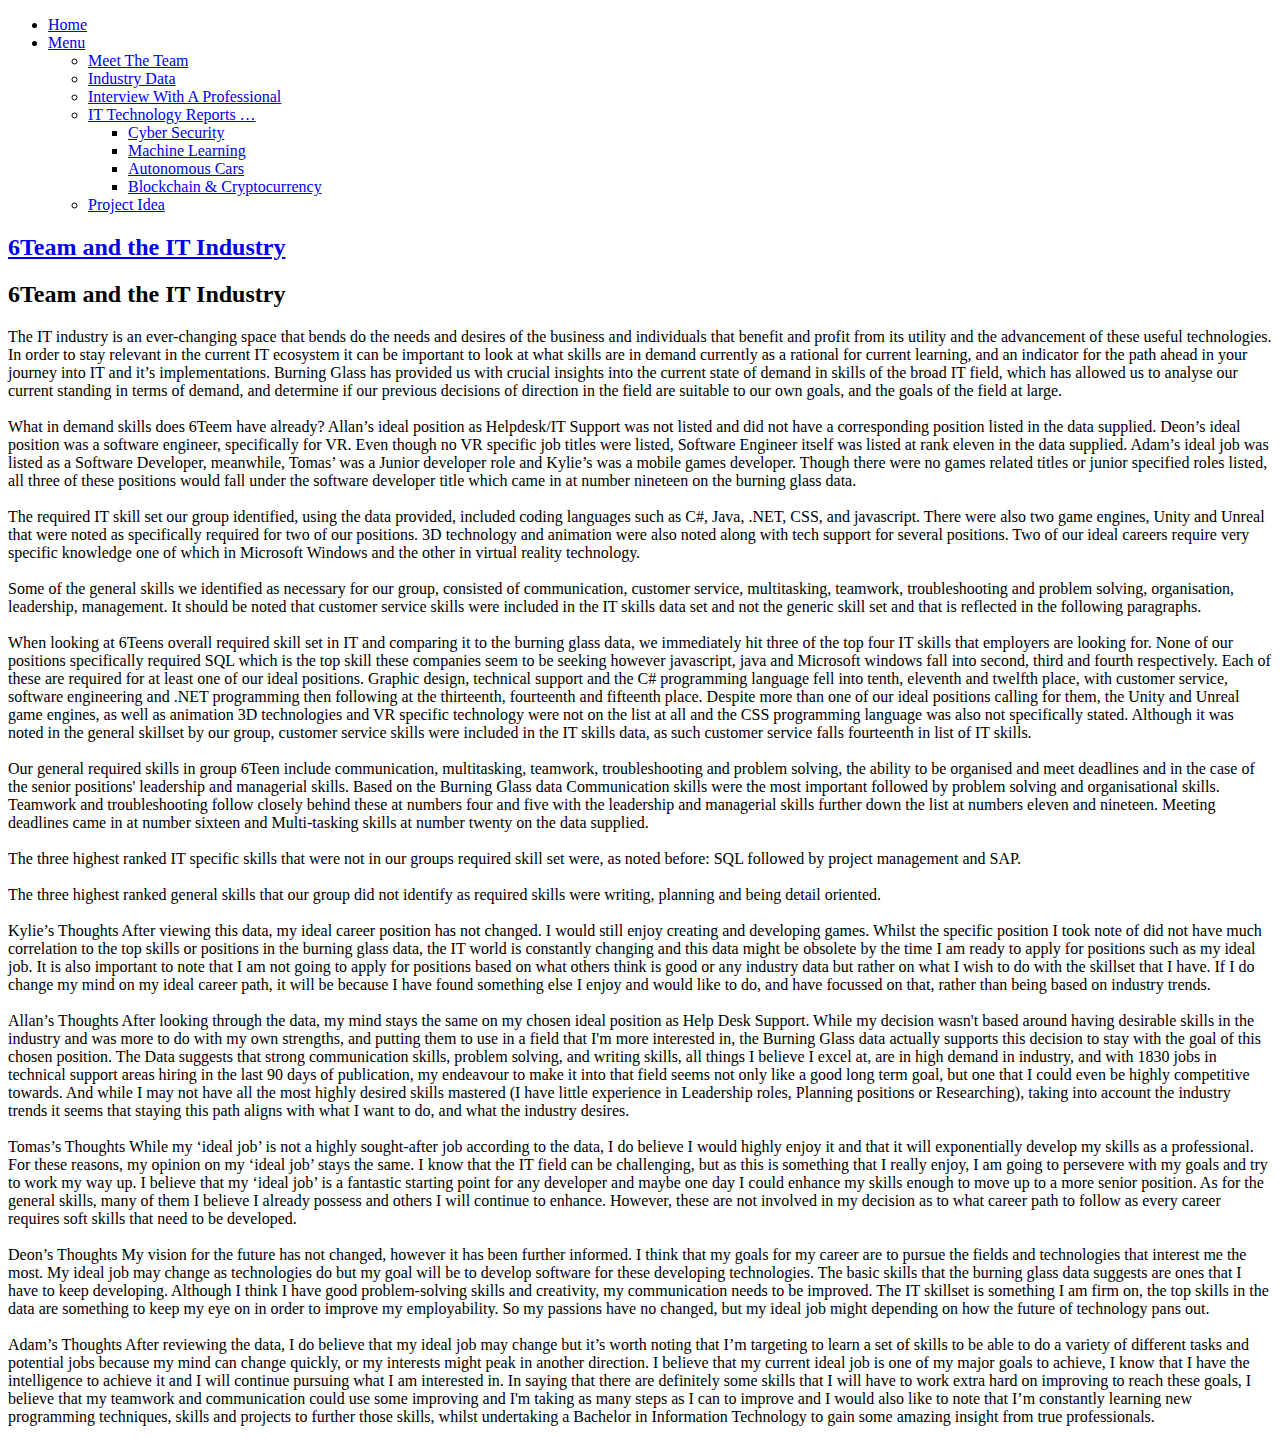
==== industry-data.html @ dd36bb2d "Update industry-data.html" ====
<!DOCTYPE HTML>
<!--
	Helios by HTML5 UP
	html5up.net | @ajlkn
	Free for personal and commercial use under the CCA 3.0 license (html5up.net/license)
-->
<html>
	<head>
		<title>No Sidebar - Helios by HTML5 UP</title>
		<meta charset="utf-8" />
		<meta name="viewport" content="width=device-width, initial-scale=1, user-scalable=no" />
		<link rel="stylesheet" href="assets/css/main.css" />
		<noscript><link rel="stylesheet" href="assets/css/noscript.css" /></noscript>
	</head>
	<body class="no-sidebar is-preload">
		<div id="page-wrapper">

			<!-- Header -->
				<div id="header">

					<!-- Inner -->
						<div class="inner">
						</div>

				<!-- Nav -->
						<nav id="nav">
							<ul>
								<li><a href="index.html">Home</a></li>
								<li>
									<a href="#">Menu</a>
									<ul>
										<li><a href="team-profile.html">Meet The Team</a></li>
										<li><a href="industry-data.html">Industry Data</a></li>
										<li><a href="interview-it-professional.html">Interview With A Professional</a></li>
										<li>
											<a href="#">IT Technology Reports &hellip;</a>
											<ul>
												<li><a href="cyber-security-report.html">Cyber Security</a></li>
												<li><a href="machine-learning-report.html">Machine Learning</a></li>
												<li><a href="autonomous-vehicle-report.html">Autonomous Cars</a></li>
												<li><a href="other-report.html">Blockchain & Cryptocurrency</a></li>
											</ul>
										</li>
										<li><a href="project-idea.html">Project Idea</a></li>
									</ul>
								</li>
							</ul>
						</nav>

				</div>

			<!-- Main -->
				<div class="wrapper style1">

					<div class="container">
						<article id="main" class="special">
							<header>
								<h2><a href="#">6Team and the IT Industry</a></h2>
<h2>								
6Team and the IT Industry
								</h2>
<p>
The IT industry is an ever-changing space that bends do the needs and desires of the business and individuals that benefit and profit from its utility and the advancement of these useful technologies. In order to stay relevant in the current IT ecosystem it can be important to look at what skills are in demand currently as a rational for current learning, and an indicator for the path ahead in your journey into IT and it’s implementations. Burning Glass has provided us with crucial insights into the current state of demand in skills of the broad IT field, which has allowed us to analyse our current standing in terms of demand, and determine if our previous decisions of direction in the field are suitable to our own goals, and the goals of the field at large. <br> <br>
What in demand skills does 6Teem have already? 
Allan’s ideal position as Helpdesk/IT Support was not listed and did not have a corresponding position listed in the data supplied. Deon’s ideal position was a software engineer, specifically for VR. Even though no VR specific job titles were listed, Software Engineer itself was listed at rank eleven in the data supplied. Adam’s ideal job was listed as a Software Developer, meanwhile, Tomas’ was a Junior developer role and Kylie’s was a mobile games developer. Though there were no games related titles or junior specified roles listed, all three of these positions would fall under the software developer title which came in at number nineteen on the burning glass data. <br> <br>
The required IT skill set our group identified, using the data provided, included coding languages such as C#, Java, .NET, CSS, and javascript. There were also two game engines, Unity and Unreal that were noted as specifically required for two of our positions. 3D technology and animation were also noted along with tech support for several positions. Two of our ideal careers require very specific knowledge one of which in Microsoft Windows and the other in virtual reality technology. <br> <br>
Some of the general skills we identified as necessary for our group, consisted of communication, customer service, multitasking, teamwork, troubleshooting and problem solving, organisation, leadership, management. It should be noted that customer service skills were included in the IT skills data set and not the generic skill set and that is reflected in the following paragraphs. <br> <br>
When looking at 6Teens overall required skill set in IT and comparing it to the burning glass data, we immediately hit three of the top four IT skills that employers are looking for. None of our positions specifically required SQL which is the top skill these companies seem to be seeking however javascript, java and Microsoft windows fall into second, third and fourth respectively. Each of these are required for at least one of our ideal positions. Graphic design, technical support and the C# programming language fell into tenth, eleventh and twelfth place, with customer service, software engineering and .NET programming then following at the thirteenth, fourteenth and fifteenth place. Despite more than one of our ideal positions calling for them, the Unity and Unreal game engines, as well as animation 3D technologies and VR specific technology were not on the list at all and the CSS programming language was also not specifically stated. Although it was noted in the general skillset by our group, customer service skills were included in the IT skills data, as such customer service falls fourteenth in list of IT skills. <br> <br>
Our general required skills in group 6Teen include communication, multitasking, teamwork, troubleshooting and problem solving, the ability to be organised and meet deadlines and in the case of the senior positions' leadership and managerial skills. Based on the Burning Glass data Communication skills were the most important followed by problem solving and organisational skills. Teamwork and troubleshooting follow closely behind these at numbers four and five with the leadership and managerial skills further down the list at numbers eleven and nineteen. Meeting deadlines came in at number sixteen and Multi-tasking skills at number twenty on the data supplied. <br> <br>
The three highest ranked IT specific skills that were not in our groups required skill set were, as noted before: SQL followed by project management and SAP. <br> <br>
The three highest ranked general skills that our group did not identify as required skills were writing, planning and being detail oriented. <br> <br>
Kylie’s Thoughts
After viewing this data, my ideal career position has not changed. I would still enjoy creating and developing games. Whilst the specific position I took note of did not have much correlation to the top skills or positions in the burning glass data, the IT world is constantly changing and this data might be obsolete by the time I am ready to apply for positions such as my ideal job. It is also important to note that I am not going to apply for positions based on what others think is good or any industry data but rather on what I wish to do with the skillset that I have. If I do change my mind on my ideal career path, it will be because I have found something else I enjoy and would like to do, and have focussed on that, rather than being based on industry trends. <br> <br>
Allan’s Thoughts
After looking through the data, my mind stays the same on my chosen ideal position as Help Desk Support. While my decision wasn't based around having desirable skills in the industry and was more to do with my own strengths, and putting them to use in a field that I'm more interested in, the Burning Glass data actually supports this decision to stay with the goal of this chosen position. The Data suggests that strong communication skills, problem solving, and writing skills, all things I believe I excel at, are in high demand in industry, and with 1830 jobs in technical support areas hiring in the last 90 days of publication, my endeavour to make it into that field seems not only like a good long term goal, but one that I could even be highly competitive towards. And while I may not have all the most highly desired skills mastered (I have little experience in Leadership roles, Planning positions or Researching), taking into account the industry trends it seems that staying this path aligns with what I want to do, and what the industry desires. <br> <br>
Tomas’s Thoughts
While my ‘ideal job’ is not a highly sought-after job according to the data, I do believe I would highly enjoy it and that it will exponentially develop my skills as a professional. For these reasons, my opinion on my ‘ideal job’ stays the same. I know that the IT field can be challenging, but as this is something that I really enjoy, I am going to persevere with my goals and try to work my way up. I believe that my ‘ideal job’ is a fantastic starting point for any developer and maybe one day I could enhance my skills enough to move up to a more senior position. As for the general skills, many of them I believe I already possess and others I will continue to enhance. However, these are not involved in my decision as to what career path to follow as every career requires soft skills that need to be developed. <br> <br>
Deon’s Thoughts
My vision for the future has not changed, however it has been further informed. I think that my goals for my career are to pursue the fields and technologies that interest me the most. My ideal job may change as technologies do but my goal will be to develop software for these developing technologies. The basic skills that the burning glass data suggests are ones that I have to keep
developing. Although I think I have good problem-solving skills and creativity, my communication needs to be improved. The IT skillset is something I am firm on, the top skills in the data are something to keep my eye on in order to improve my employability. So my passions have no changed, but my ideal job might depending on how the future of technology pans out. <br> <br>
Adam’s Thoughts
After reviewing the data, I do believe that my ideal job may change but it’s worth noting that I’m targeting to learn a set of skills to be able to do a variety of different tasks and potential jobs because my mind can change quickly, or my interests might peak in another direction. I believe that my current ideal job is one of my major goals to achieve, I know that I have the intelligence to achieve it and I will continue pursuing what I am interested in. 
In saying that there are definitely some skills that I will have to work extra hard on improving to reach these goals, I believe that my teamwork and communication could use some improving and I'm taking as many steps as I can to improve and I would also like to note that I’m constantly learning new programming techniques, skills and projects to further those skills, whilst undertaking a Bachelor in Information Technology to gain some amazing insight from true professionals.

								</p>
							</header>
					</div>
				</div>
		</div>

		<!-- Scripts -->
			<script src="assets/js/jquery.min.js"></script>
			<script src="assets/js/jquery.dropotron.min.js"></script>
			<script src="assets/js/jquery.scrolly.min.js"></script>
			<script src="assets/js/jquery.scrollex.min.js"></script>
			<script src="assets/js/browser.min.js"></script>
			<script src="assets/js/breakpoints.min.js"></script>
			<script src="assets/js/util.js"></script>
			<script src="assets/js/main.js"></script>

	</body>
</html>
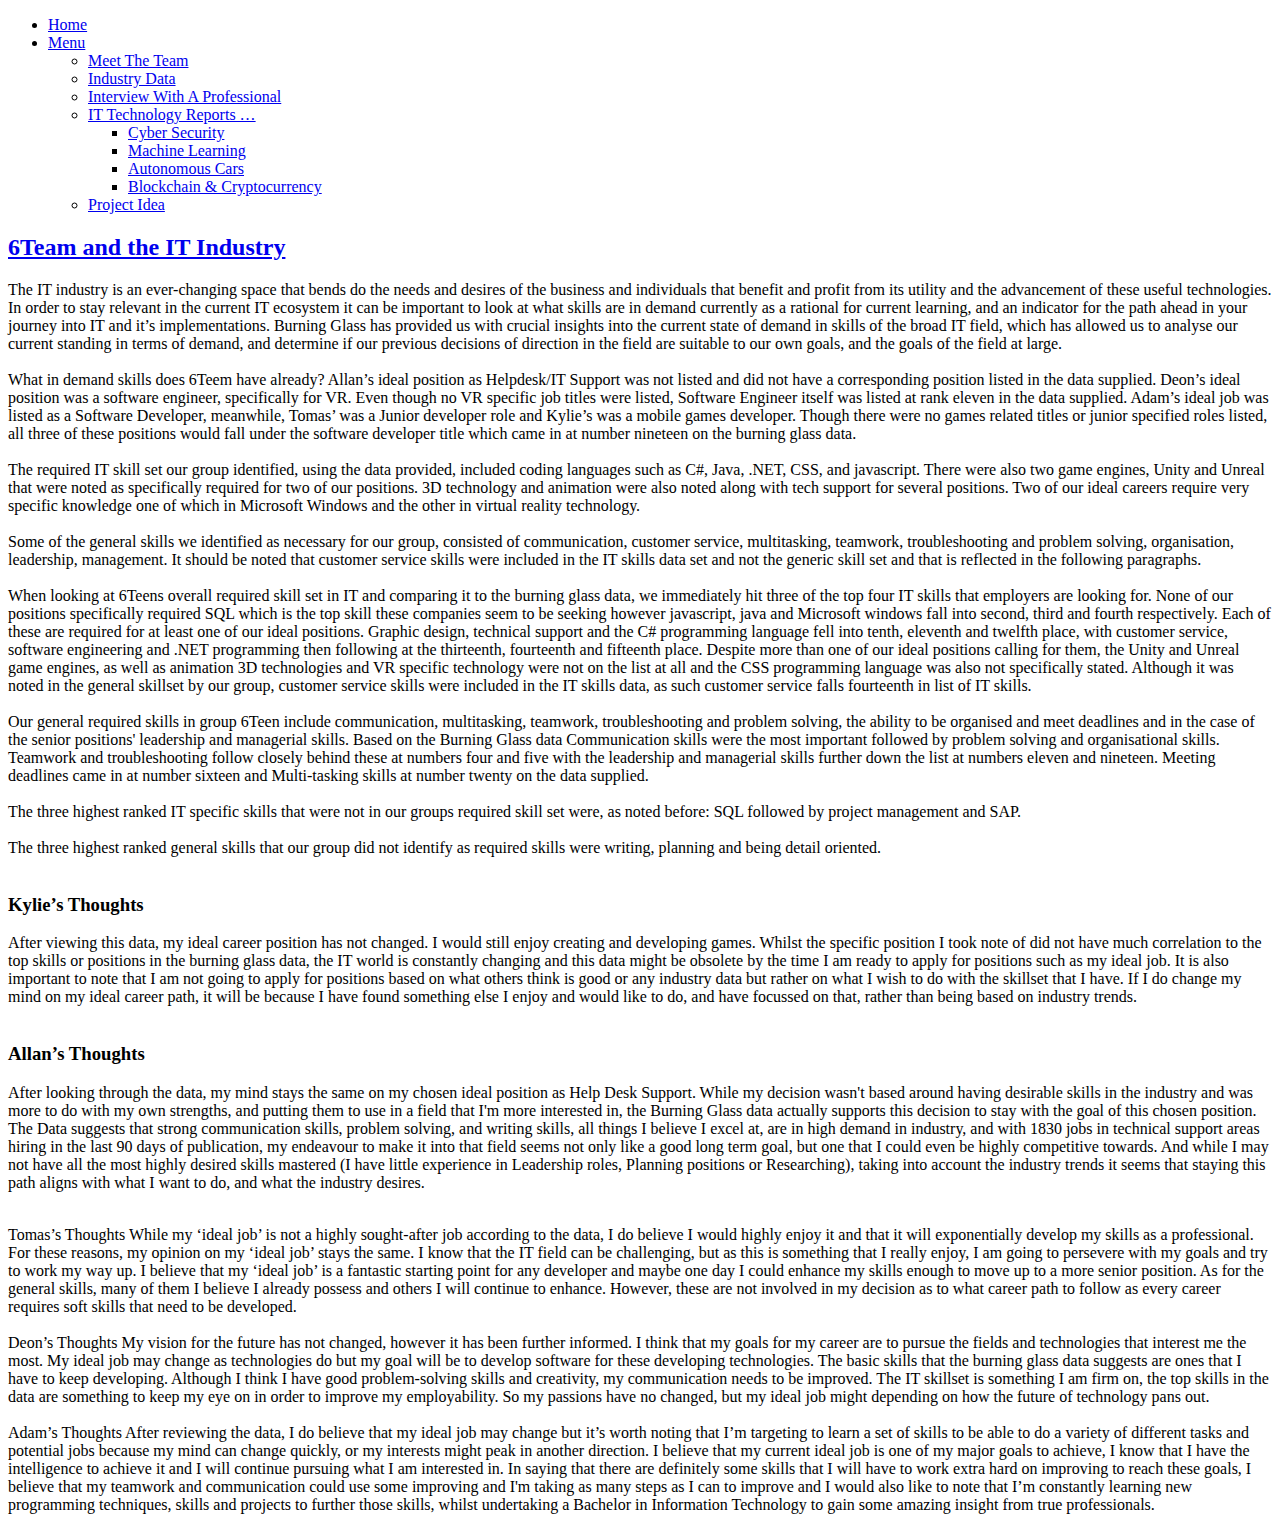
==== commit e4579a85: "Update industry-data.html" ====
--- a/industry-data.html
+++ b/industry-data.html
@@ -56,9 +56,7 @@
 						<article id="main" class="special">
 							<header>
 								<h2><a href="#">6Team and the IT Industry</a></h2>
-<h2>								
-6Team and the IT Industry
-								</h2>
+
 <p>
 The IT industry is an ever-changing space that bends do the needs and desires of the business and individuals that benefit and profit from its utility and the advancement of these useful technologies. In order to stay relevant in the current IT ecosystem it can be important to look at what skills are in demand currently as a rational for current learning, and an indicator for the path ahead in your journey into IT and it’s implementations. Burning Glass has provided us with crucial insights into the current state of demand in skills of the broad IT field, which has allowed us to analyse our current standing in terms of demand, and determine if our previous decisions of direction in the field are suitable to our own goals, and the goals of the field at large. <br> <br>
 What in demand skills does 6Teem have already? 
@@ -69,10 +67,15 @@
 Our general required skills in group 6Teen include communication, multitasking, teamwork, troubleshooting and problem solving, the ability to be organised and meet deadlines and in the case of the senior positions' leadership and managerial skills. Based on the Burning Glass data Communication skills were the most important followed by problem solving and organisational skills. Teamwork and troubleshooting follow closely behind these at numbers four and five with the leadership and managerial skills further down the list at numbers eleven and nineteen. Meeting deadlines came in at number sixteen and Multi-tasking skills at number twenty on the data supplied. <br> <br>
 The three highest ranked IT specific skills that were not in our groups required skill set were, as noted before: SQL followed by project management and SAP. <br> <br>
 The three highest ranked general skills that our group did not identify as required skills were writing, planning and being detail oriented. <br> <br>
-Kylie’s Thoughts
+<p>
+								<h3>Kylie’s Thoughts</h3>
+<p>
 After viewing this data, my ideal career position has not changed. I would still enjoy creating and developing games. Whilst the specific position I took note of did not have much correlation to the top skills or positions in the burning glass data, the IT world is constantly changing and this data might be obsolete by the time I am ready to apply for positions such as my ideal job. It is also important to note that I am not going to apply for positions based on what others think is good or any industry data but rather on what I wish to do with the skillset that I have. If I do change my mind on my ideal career path, it will be because I have found something else I enjoy and would like to do, and have focussed on that, rather than being based on industry trends. <br> <br>
-Allan’s Thoughts
+</p>
+								<h3>Allan’s Thoughts</h3>
+<p>
 After looking through the data, my mind stays the same on my chosen ideal position as Help Desk Support. While my decision wasn't based around having desirable skills in the industry and was more to do with my own strengths, and putting them to use in a field that I'm more interested in, the Burning Glass data actually supports this decision to stay with the goal of this chosen position. The Data suggests that strong communication skills, problem solving, and writing skills, all things I believe I excel at, are in high demand in industry, and with 1830 jobs in technical support areas hiring in the last 90 days of publication, my endeavour to make it into that field seems not only like a good long term goal, but one that I could even be highly competitive towards. And while I may not have all the most highly desired skills mastered (I have little experience in Leadership roles, Planning positions or Researching), taking into account the industry trends it seems that staying this path aligns with what I want to do, and what the industry desires. <br> <br>
+								</p>
 Tomas’s Thoughts
 While my ‘ideal job’ is not a highly sought-after job according to the data, I do believe I would highly enjoy it and that it will exponentially develop my skills as a professional. For these reasons, my opinion on my ‘ideal job’ stays the same. I know that the IT field can be challenging, but as this is something that I really enjoy, I am going to persevere with my goals and try to work my way up. I believe that my ‘ideal job’ is a fantastic starting point for any developer and maybe one day I could enhance my skills enough to move up to a more senior position. As for the general skills, many of them I believe I already possess and others I will continue to enhance. However, these are not involved in my decision as to what career path to follow as every career requires soft skills that need to be developed. <br> <br>
 Deon’s Thoughts
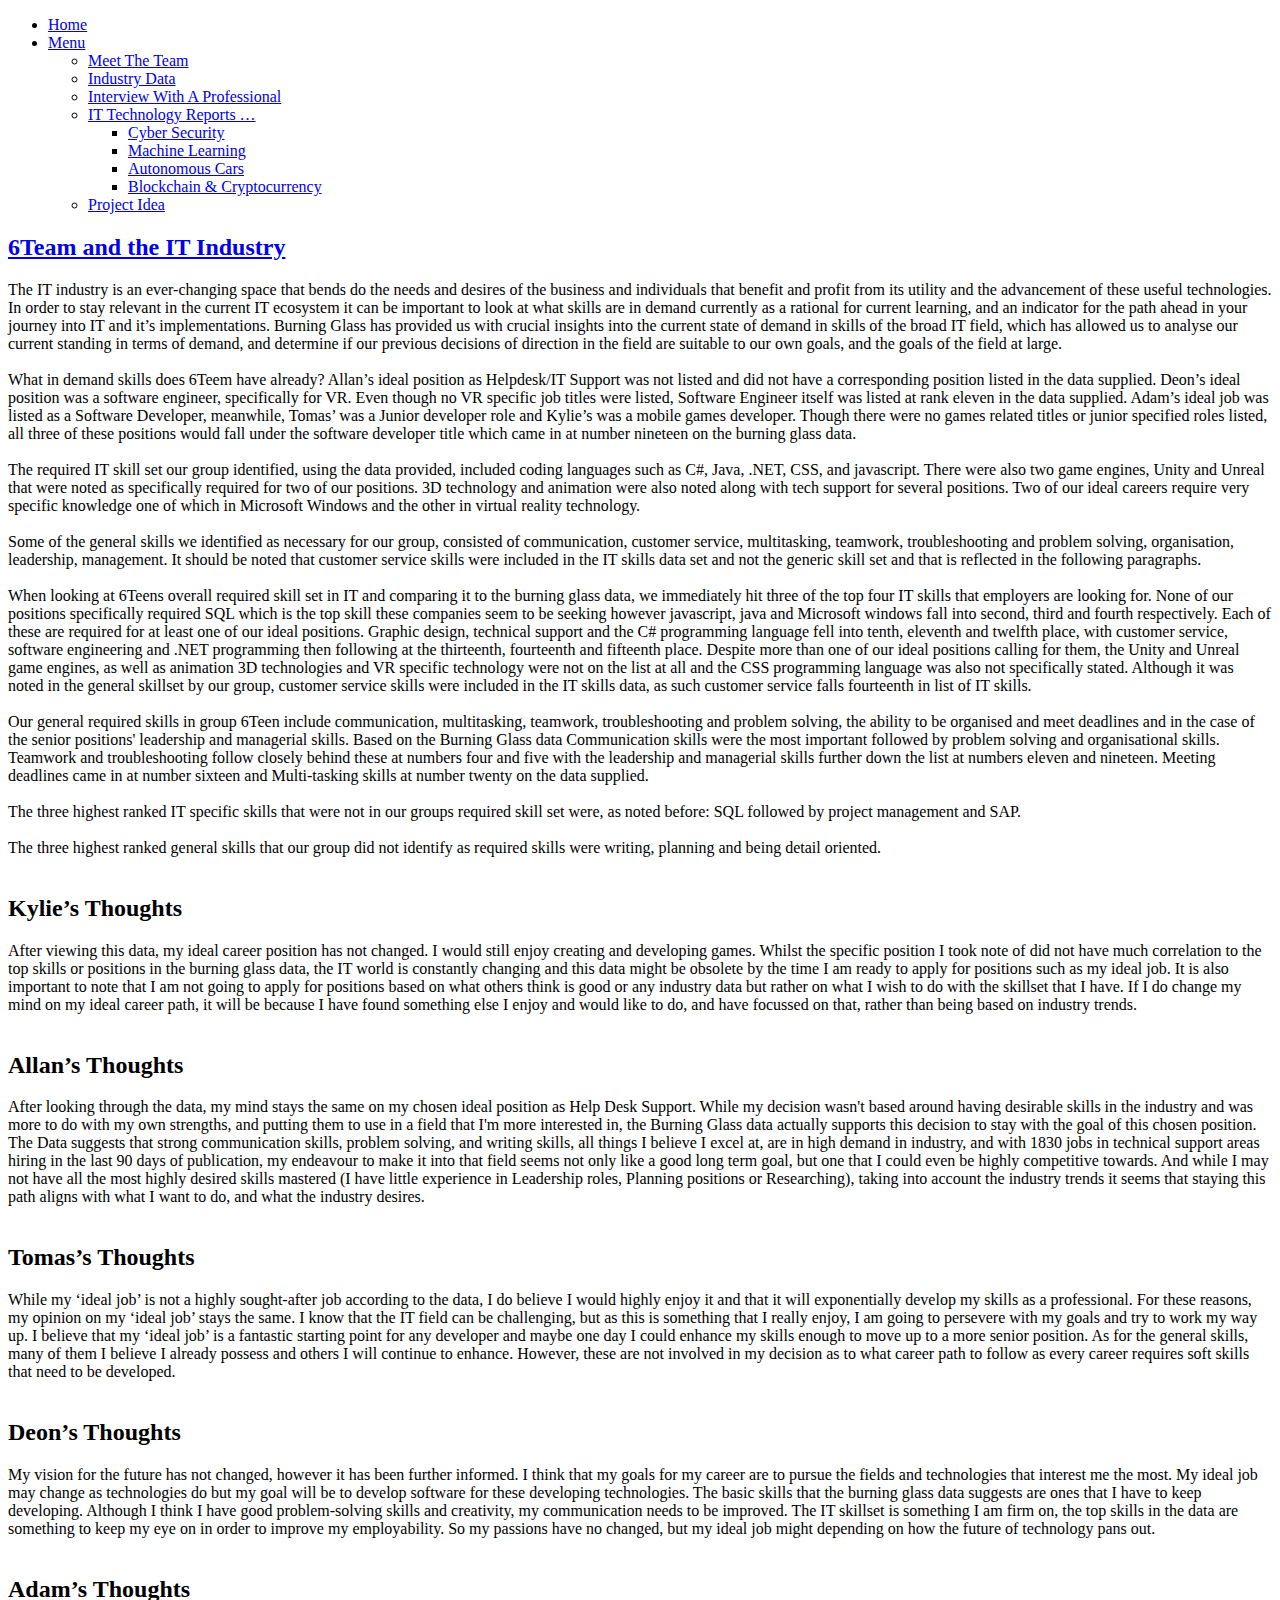
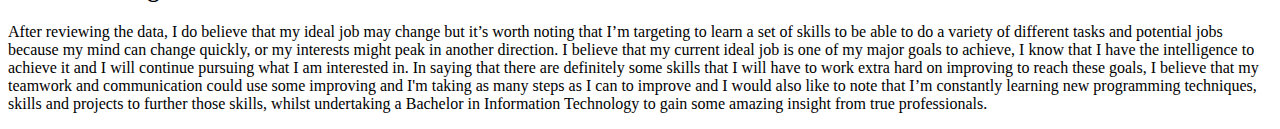
==== commit b58ff959: "Update industry-data.html" ====
--- a/industry-data.html
+++ b/industry-data.html
@@ -68,24 +68,29 @@
 The three highest ranked IT specific skills that were not in our groups required skill set were, as noted before: SQL followed by project management and SAP. <br> <br>
 The three highest ranked general skills that our group did not identify as required skills were writing, planning and being detail oriented. <br> <br>
 <p>
-								<h3>Kylie’s Thoughts</h3>
+								<h2>Kylie’s Thoughts</h2>
 <p>
 After viewing this data, my ideal career position has not changed. I would still enjoy creating and developing games. Whilst the specific position I took note of did not have much correlation to the top skills or positions in the burning glass data, the IT world is constantly changing and this data might be obsolete by the time I am ready to apply for positions such as my ideal job. It is also important to note that I am not going to apply for positions based on what others think is good or any industry data but rather on what I wish to do with the skillset that I have. If I do change my mind on my ideal career path, it will be because I have found something else I enjoy and would like to do, and have focussed on that, rather than being based on industry trends. <br> <br>
 </p>
-								<h3>Allan’s Thoughts</h3>
+								<h2>Allan’s Thoughts</h2>
 <p>
 After looking through the data, my mind stays the same on my chosen ideal position as Help Desk Support. While my decision wasn't based around having desirable skills in the industry and was more to do with my own strengths, and putting them to use in a field that I'm more interested in, the Burning Glass data actually supports this decision to stay with the goal of this chosen position. The Data suggests that strong communication skills, problem solving, and writing skills, all things I believe I excel at, are in high demand in industry, and with 1830 jobs in technical support areas hiring in the last 90 days of publication, my endeavour to make it into that field seems not only like a good long term goal, but one that I could even be highly competitive towards. And while I may not have all the most highly desired skills mastered (I have little experience in Leadership roles, Planning positions or Researching), taking into account the industry trends it seems that staying this path aligns with what I want to do, and what the industry desires. <br> <br>
-								</p>
-Tomas’s Thoughts
+</p>
+
+								<h2>Tomas’s Thoughts</h2>
+<p>
 While my ‘ideal job’ is not a highly sought-after job according to the data, I do believe I would highly enjoy it and that it will exponentially develop my skills as a professional. For these reasons, my opinion on my ‘ideal job’ stays the same. I know that the IT field can be challenging, but as this is something that I really enjoy, I am going to persevere with my goals and try to work my way up. I believe that my ‘ideal job’ is a fantastic starting point for any developer and maybe one day I could enhance my skills enough to move up to a more senior position. As for the general skills, many of them I believe I already possess and others I will continue to enhance. However, these are not involved in my decision as to what career path to follow as every career requires soft skills that need to be developed. <br> <br>
-Deon’s Thoughts
+</p>
+								<h2>Deon’s Thoughts</h2>
+<p>
 My vision for the future has not changed, however it has been further informed. I think that my goals for my career are to pursue the fields and technologies that interest me the most. My ideal job may change as technologies do but my goal will be to develop software for these developing technologies. The basic skills that the burning glass data suggests are ones that I have to keep
 developing. Although I think I have good problem-solving skills and creativity, my communication needs to be improved. The IT skillset is something I am firm on, the top skills in the data are something to keep my eye on in order to improve my employability. So my passions have no changed, but my ideal job might depending on how the future of technology pans out. <br> <br>
-Adam’s Thoughts
+</p>
+								<h2>Adam’s Thoughts</h2>
+<p>
 After reviewing the data, I do believe that my ideal job may change but it’s worth noting that I’m targeting to learn a set of skills to be able to do a variety of different tasks and potential jobs because my mind can change quickly, or my interests might peak in another direction. I believe that my current ideal job is one of my major goals to achieve, I know that I have the intelligence to achieve it and I will continue pursuing what I am interested in. 
 In saying that there are definitely some skills that I will have to work extra hard on improving to reach these goals, I believe that my teamwork and communication could use some improving and I'm taking as many steps as I can to improve and I would also like to note that I’m constantly learning new programming techniques, skills and projects to further those skills, whilst undertaking a Bachelor in Information Technology to gain some amazing insight from true professionals.
-
-								</p>
+</p>
 							</header>
 					</div>
 				</div>
